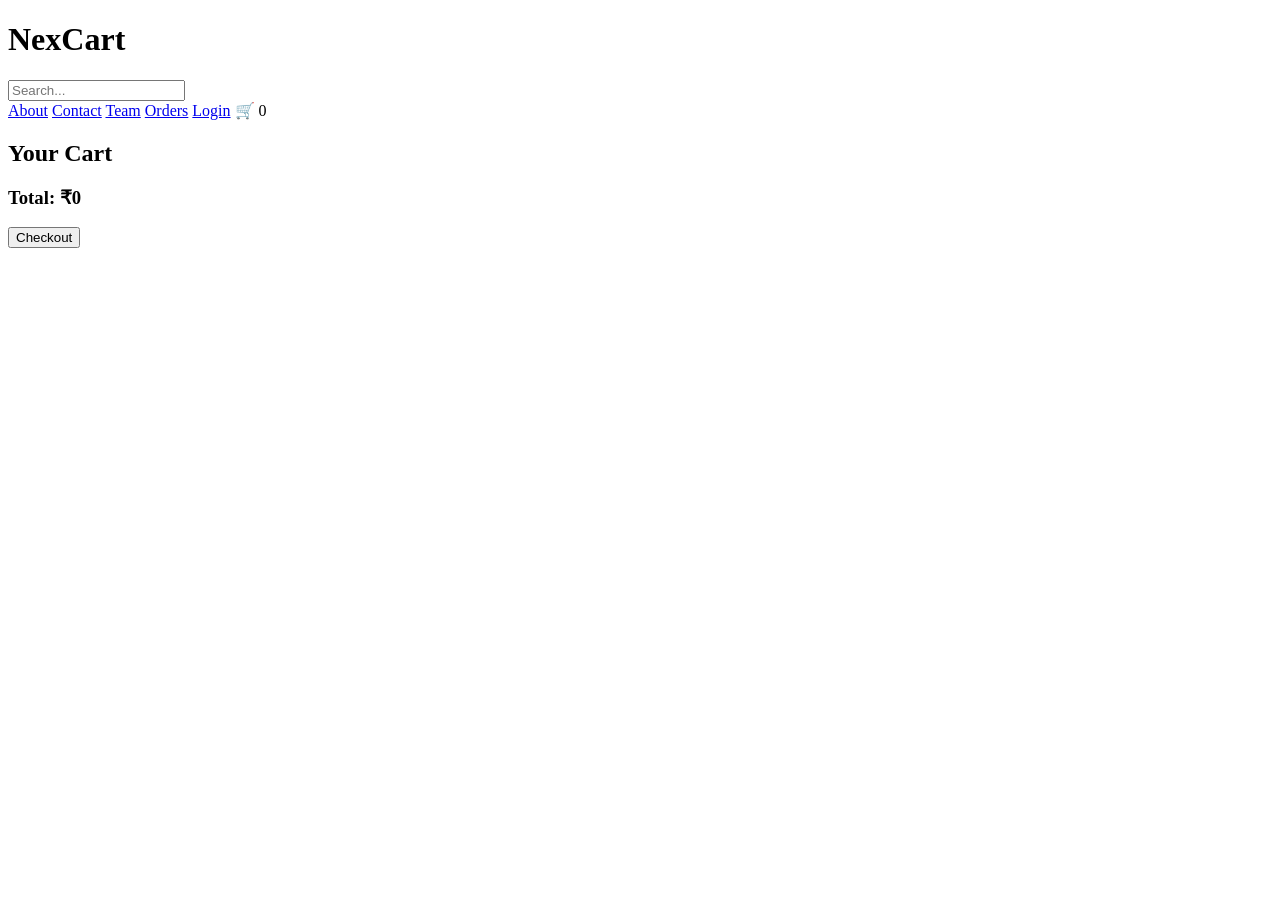
==== index.html @ 6e4d112f "Add files via upload" ====
<!DOCTYPE html>
<html lang="en">
<head>
<meta charset="UTF-8">
<title>NexCart</title>
<link rel="stylesheet" href="style.css">
</head>
<body>

<header>
<h1>NexCart</h1>

<input type="text" id="search" placeholder="Search..." onkeyup="searchProduct()">

<div>
<a href="about.html" class="nav">About</a>
<a href="contact.html" class="nav">Contact</a>
<a href="team.html" class="nav">Team</a>
<a href="orders.html" class="nav">Orders</a>
<a href="login.html" class="nav">Login</a>
🛒 <span id="cart-count">0</span>
</div>
</header>

<section class="products" id="product-list"></section>

<section class="cart">
<h2>Your Cart</h2>
<ul id="cart-items"></ul>
<h3>Total: ₹<span id="total">0</span></h3>
<button onclick="checkout()">Checkout</button>
</section>

<script src="script.js"></script>
</body>
</html>
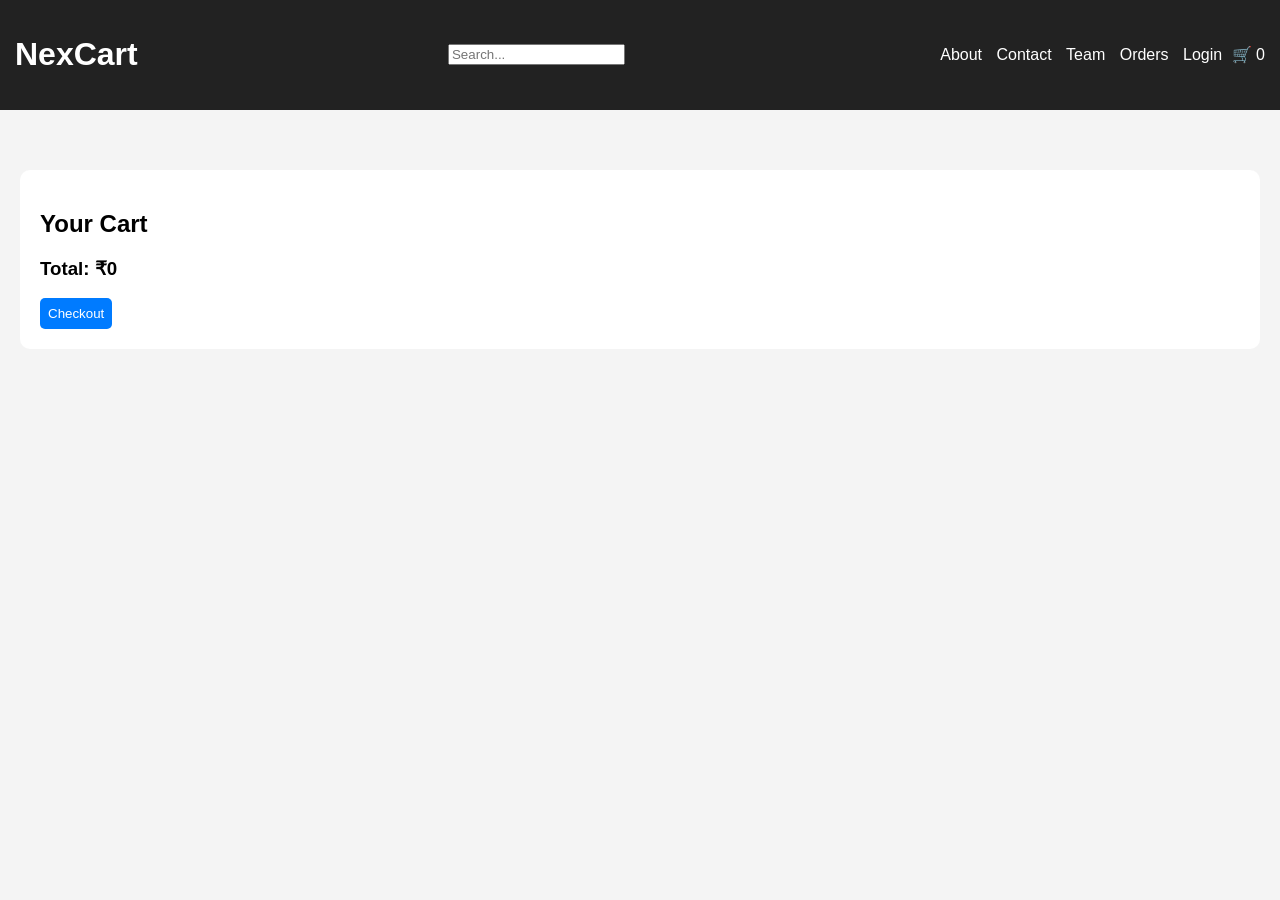
==== commit 80f1dcba: "Update index.html" ====
--- a/index.html
+++ b/index.html
@@ -3,7 +3,7 @@
 <head>
 <meta charset="UTF-8">
 <title>NexCart</title>
-<link rel="stylesheet" href="style.css">
+<link rel="stylesheet" href="css/style.css">
 </head>
 <body>
 
@@ -33,4 +33,4 @@
 
 <script src="script.js"></script>
 </body>
-</html>+</html>
--- a/css/style.css
+++ b/css/style.css
@@ -0,0 +1,43 @@
+body{font-family:Arial;margin:0;background:#f4f4f4;}
+
+header{
+background:#222;color:white;padding:15px;
+display:flex;justify-content:space-between;align-items:center;
+}
+
+.nav{color:white;margin:5px;text-decoration:none;}
+
+.products{
+display:grid;
+grid-template-columns:repeat(auto-fit,minmax(220px,1fr));
+gap:20px;padding:20px;
+}
+
+.product{
+background:white;padding:15px;border-radius:10px;text-align:center;
+}
+
+.product img{
+width:100%;height:150px;object-fit:cover;
+}
+
+button{
+background:#007bff;color:white;border:none;padding:8px;border-radius:5px;
+}
+
+.cart, .box{
+background:white;margin:20px;padding:20px;border-radius:10px;
+}
+
+.login-page{background:white;}
+
+.login-box{
+width:300px;margin:100px auto;padding:20px;background:white;
+text-align:center;border-radius:10px;box-shadow:0 0 10px #ccc;
+}
+
+.team{display:flex;gap:10px;}
+
+.member{
+background:#ddd;padding:10px;border-radius:10px;flex:1;text-align:center;
+}
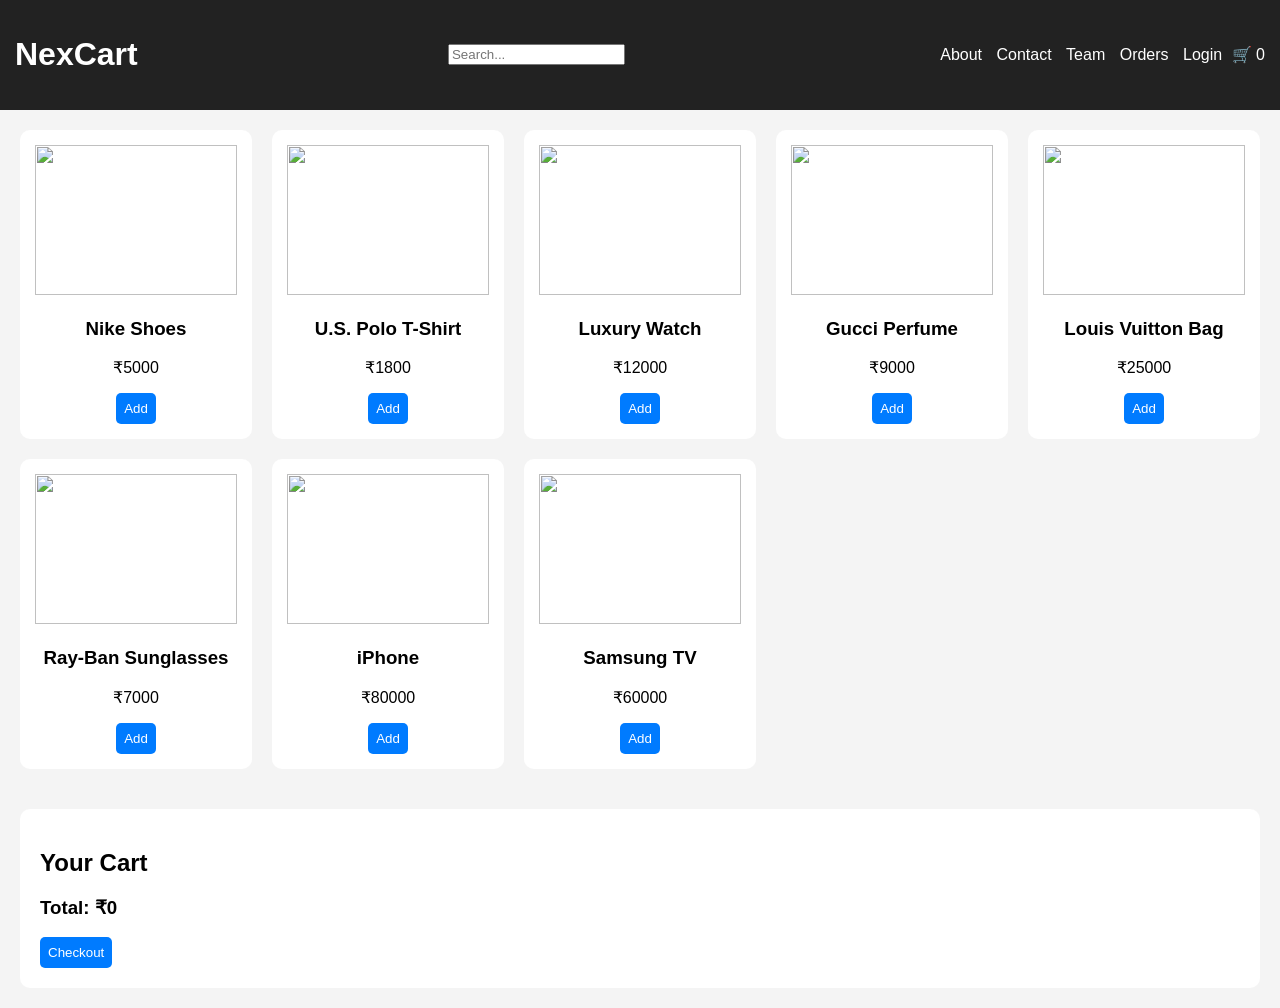
==== commit a81d22c4: "Update index.html" ====
--- a/index.html
+++ b/index.html
@@ -31,6 +31,6 @@
 <button onclick="checkout()">Checkout</button>
 </section>
 
-<script src="script.js"></script>
+<script src="js/script.js"></script>
 </body>
 </html>
